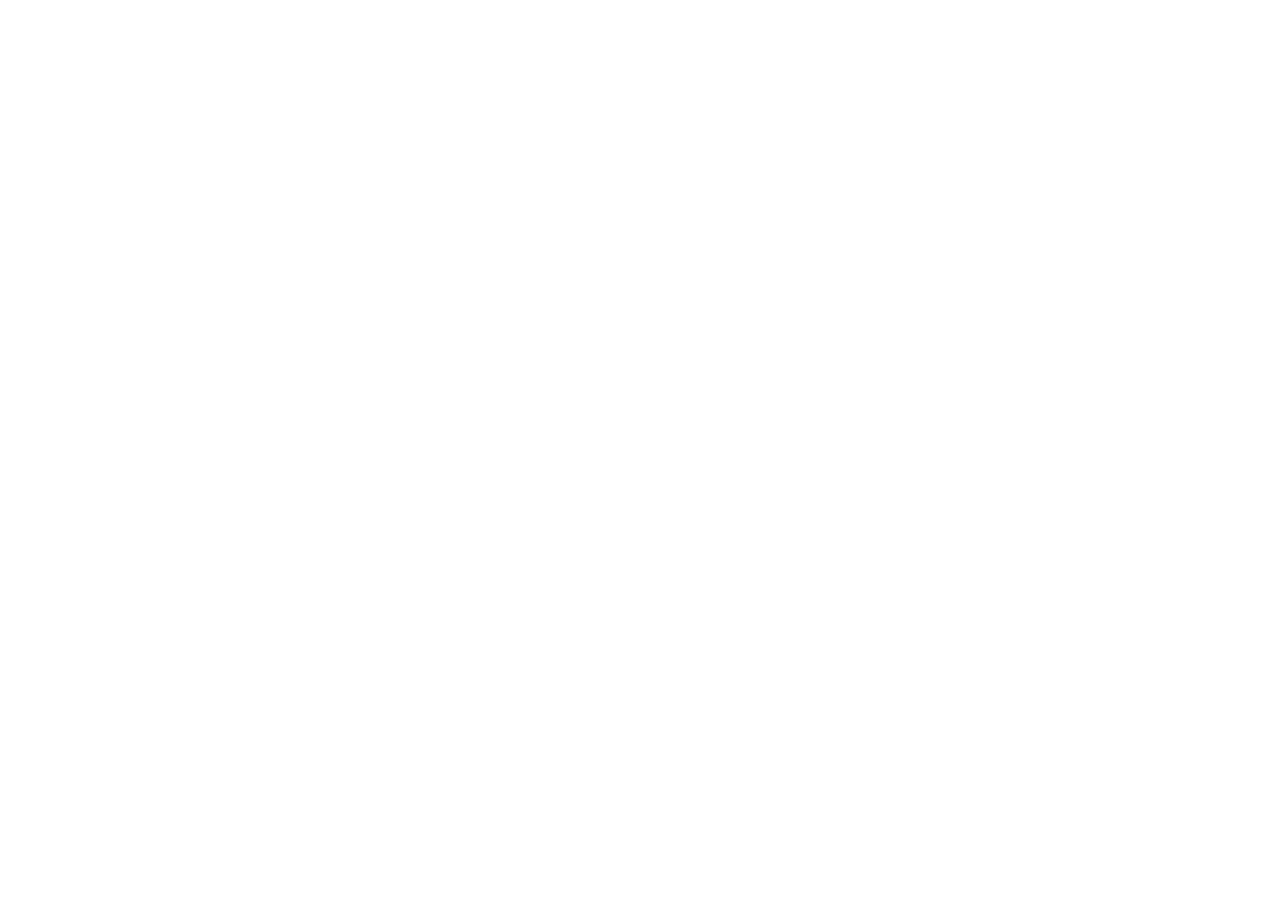
==== third/index.html @ 11a51365 "Great Success" ====
<!DOCTYPE html>
<html>
<head>
	<link rel="stylesheet" type="text/css" href="style.css">
</head>

	<body>
		<header>
			<div></div>
		</header>

		<div>
			<p></p>
		</div>
		<div class="blue"></div>
		<div class="aqua"></div>
		<div class="green"></div>
		<div class="yellow"></div>

	
	</body>
</html>
---- third/style.css ----
style.css
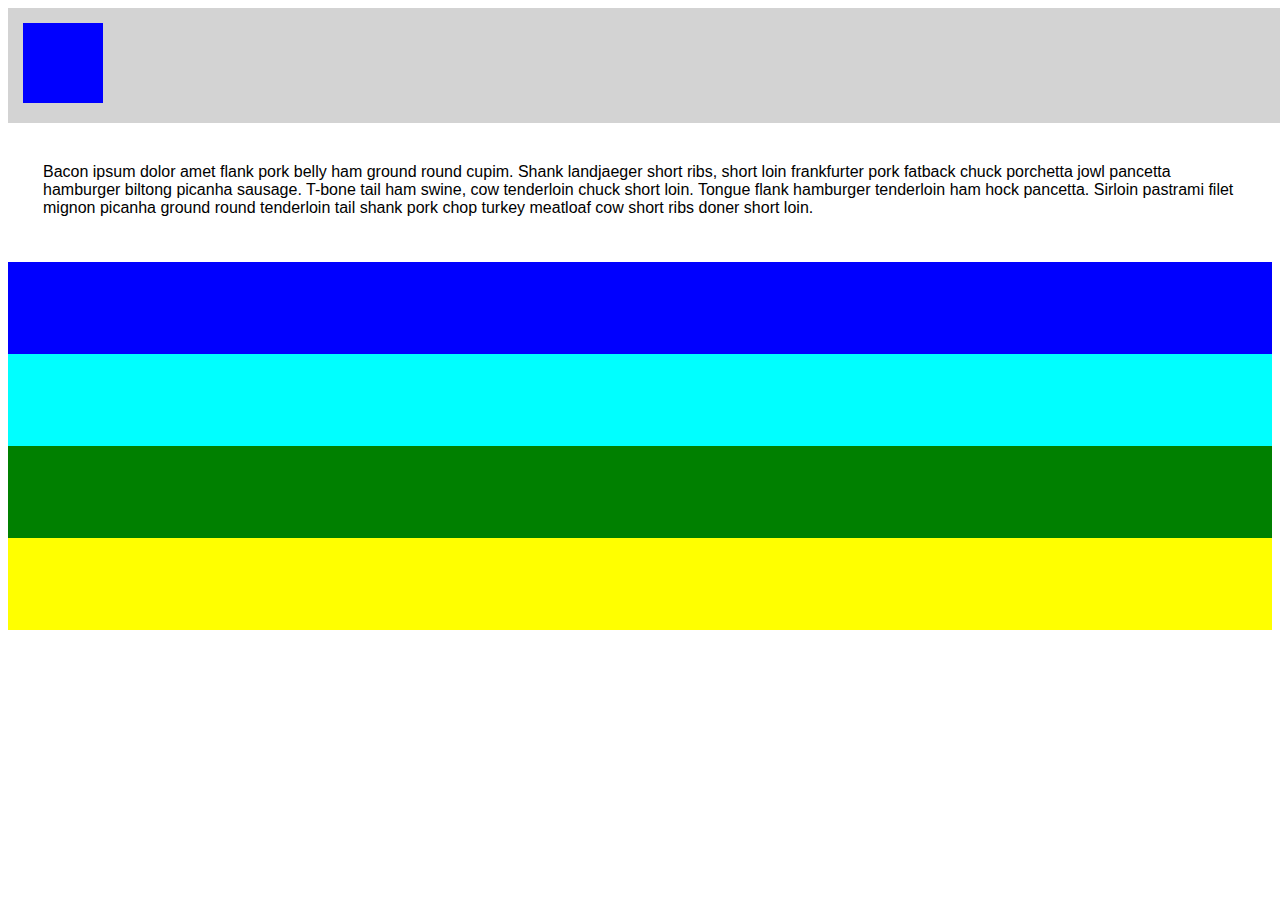
==== commit 22e7ac41: "Money" ====
--- a/third/index.html
+++ b/third/index.html
@@ -6,12 +6,13 @@
 
 	<body>
 		<header>
-			<div></div>
+			<div class="blue-square"></div>
 		</header>
-
-		<div>
-			<p></p>
+		<div class="context">
+			<p class="text">Bacon ipsum dolor amet flank pork belly ham ground round cupim. Shank landjaeger short ribs, short loin frankfurter pork fatback chuck porchetta jowl pancetta hamburger biltong picanha sausage. T-bone tail ham swine, cow tenderloin chuck short loin. Tongue flank hamburger tenderloin ham hock pancetta. Sirloin pastrami filet mignon picanha ground round tenderloin tail shank pork chop turkey meatloaf cow short ribs doner short loin.
+			</p>	
 		</div>
+		
 		<div class="blue"></div>
 		<div class="aqua"></div>
 		<div class="green"></div>
--- a/third/style.css
+++ b/third/style.css
@@ -1 +1,36 @@
-style.css+header {
+	background-color: #d3d3d3;
+	width: 100%;
+	height: 100px;
+	padding-left: 15px;
+	padding-top: 15px;
+}
+.blue-square {
+	background-color: blue;
+	width: 80px;
+	height: 80px;
+}
+.blue, .aqua, .green, .yellow {
+	width: 100%;
+	height: 92px;
+}
+.blue {
+	background-color: blue;
+}
+.aqua {
+	background-color: aqua;
+}
+.green {
+	background-color: green;
+}
+.yellow {
+	background-color: yellow;
+}
+.text {
+	margin: 40px 35px 45px 35px;
+	font-family: sans-serif;
+}
+.context {
+	background-color: white;
+	width: 100%;
+}